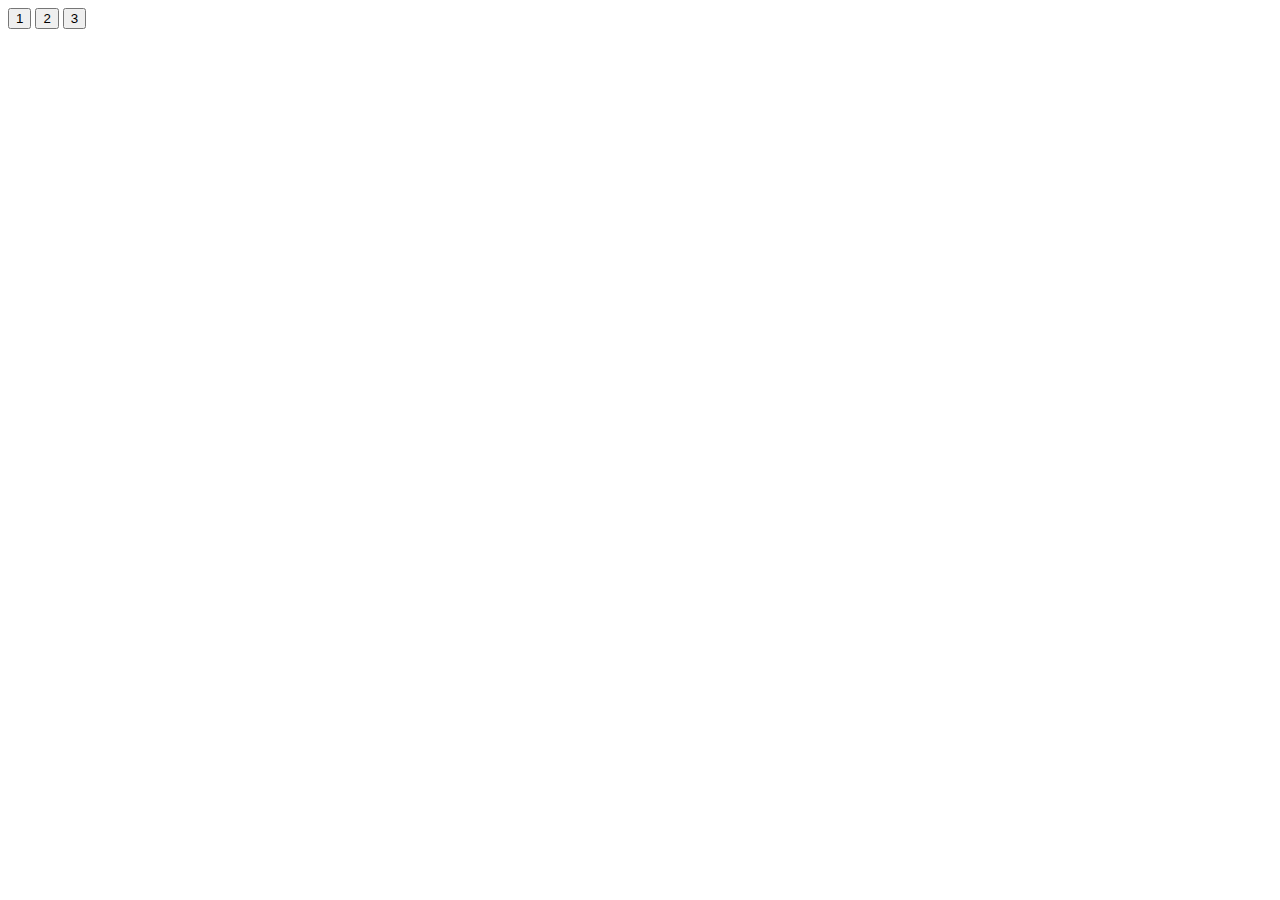
==== FirstJSApp/oldindex.html @ 05a55066 "Create new index html and script js files. Refactor old ones." ====
<!DOCTYPE html>
<html lang="en">
<head>
    <meta charset="UTF-8">
    <meta http-equiv="X-UA-Compatible" content="IE=edge">
    <meta name="viewport" content="width=device-width, initial-scale=1.0">
    <!-- <script src="logging.js"></script> -->
    <title>Document</title>
    <script defer src="script.js"></script>
    <!-- <script async src="async.js"></script> -->
    <!-- <script defer src="defer.js"></script> -->
    <!-- <script src="normal.js"></script> -->
</head>
<body>
    <button data-clicks="0">1</button>
    <button data-clicks="0">2</button>
    <button data-clicks="0">3</button>
</body>
</html>
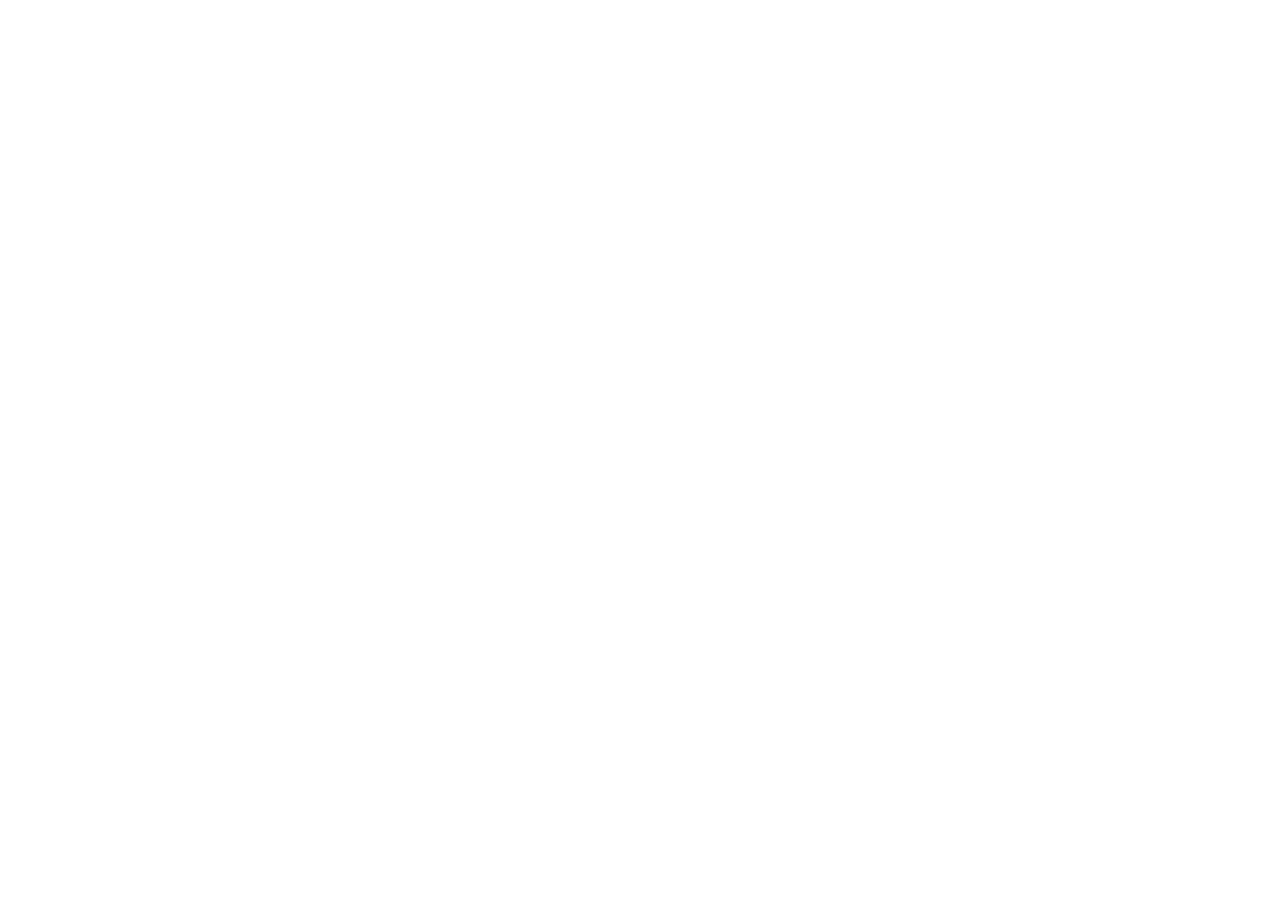
==== commit b881f0f2: "Complete lesson 42 on DOM Traversal" ====
--- a/FirstJSApp/oldindex.html
+++ b/FirstJSApp/oldindex.html
@@ -12,8 +12,6 @@
     <!-- <script src="normal.js"></script> -->
 </head>
 <body>
-    <button data-clicks="0">1</button>
-    <button data-clicks="0">2</button>
-    <button data-clicks="0">3</button>
+    
 </body>
 </html>